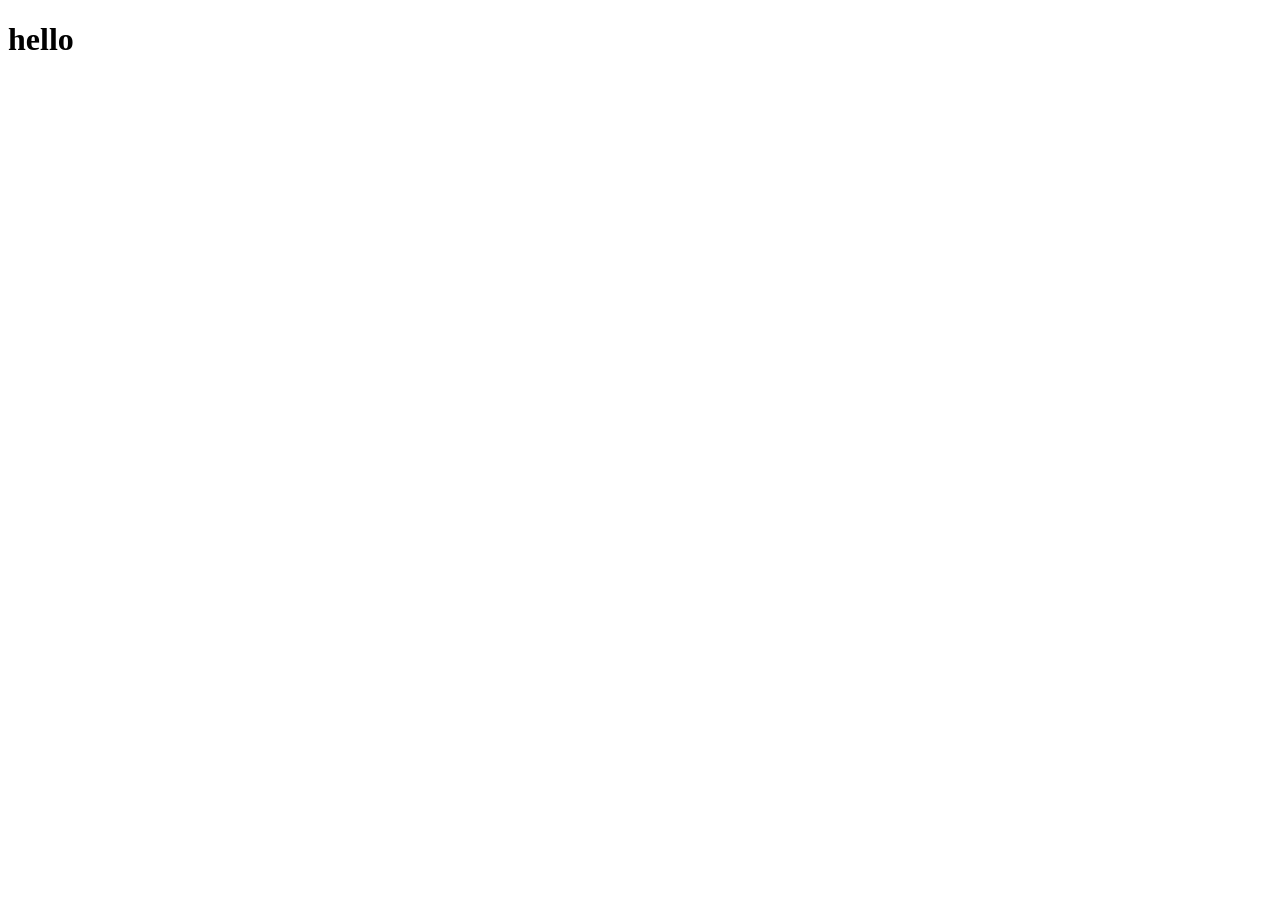
==== index.html @ 00756b85 "create index.html" ====
<!DOCTYPE html>
<html lang="ja">
<head>
    <meta charset="UTF-8">
    <meta name="viewport" content="width=device-width, initial-scale=1.0">
    <title>Document</title>
</head>
<body>
    <h1>hello</h1>
</body>
</html>
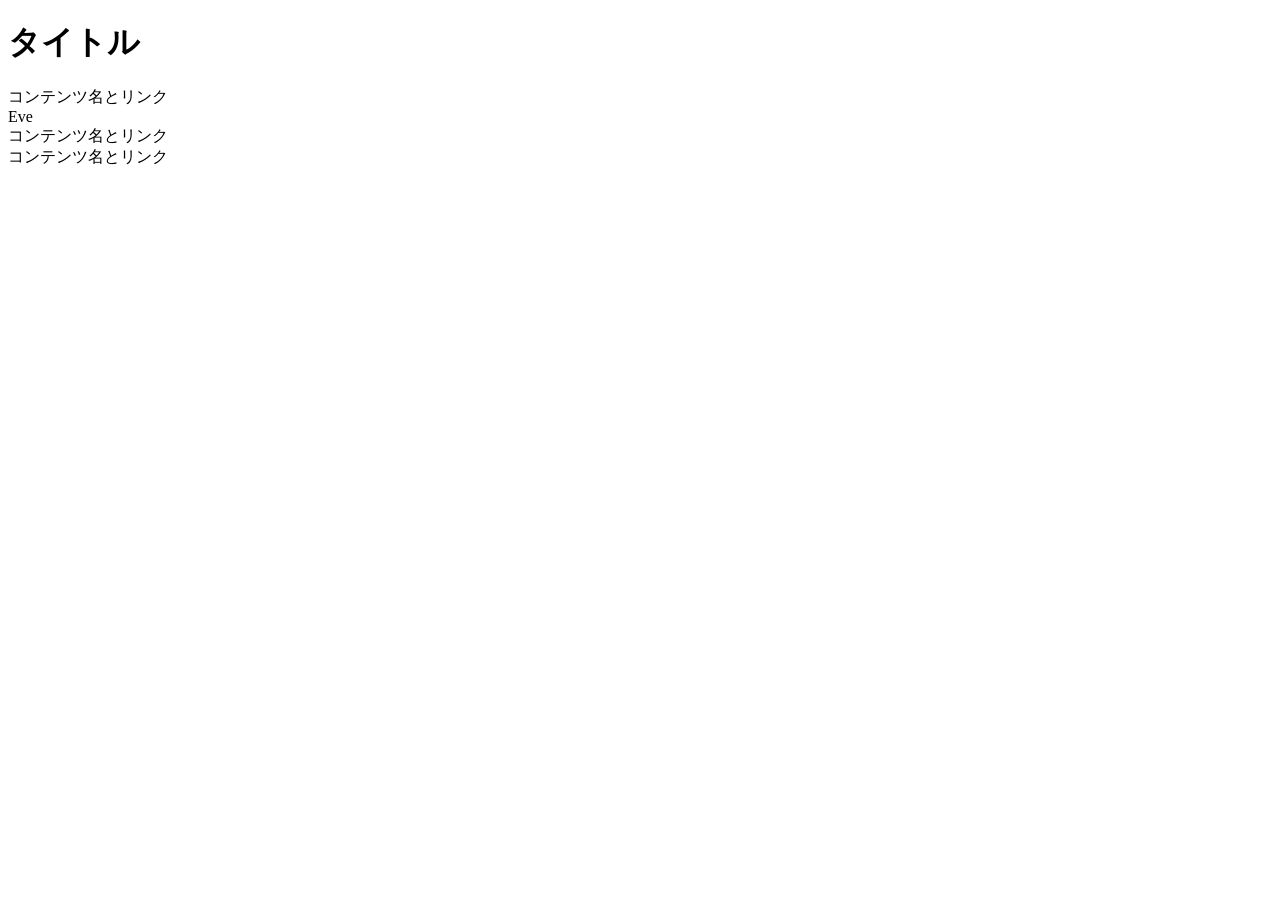
==== commit 5801b557: "自分の好きなアーティストさんの名前を入れた" ====
--- a/index.html
+++ b/index.html
@@ -1,11 +1,20 @@
 <!DOCTYPE html>
 <html lang="ja">
 <head>
+    <link rel="stylesheet" href="css/style.css" type="text/css">
     <meta charset="UTF-8">
     <meta name="viewport" content="width=device-width, initial-scale=1.0">
     <title>Document</title>
 </head>
 <body>
-    <h1>hello</h1>
+    <header class="page-title">
+        <h1>タイトル</h1>
+    </header>
+
+    <main class="grid-container">
+        <div class="grid-item content-1">コンテンツ名とリンク</div>
+        <div class="grid-item content-2">Eve</div> <div class="grid-item content-3">コンテンツ名とリンク</div>
+        <div class="grid-item content-4">コンテンツ名とリンク</div>
+    </main>
 </body>
-</html>+</html>
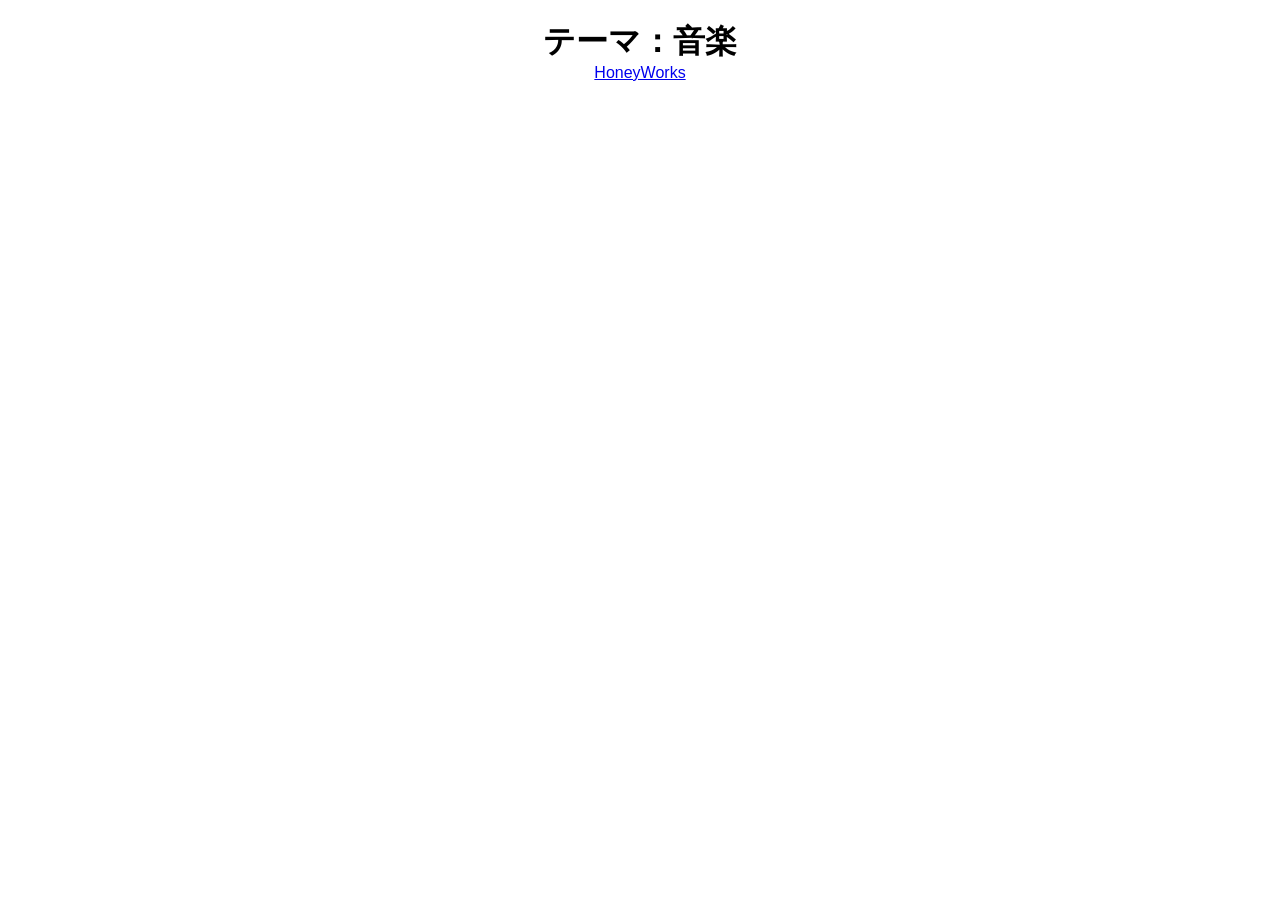
==== commit b298e975: "自分の担当部分を作成" ====
--- a/index.html
+++ b/index.html
@@ -7,14 +7,7 @@
     <title>Document</title>
 </head>
 <body>
-    <header class="page-title">
-        <h1>タイトル</h1>
-    </header>
-
-    <main class="grid-container">
-        <div class="grid-item content-1">コンテンツ名とリンク</div>
-        <div class="grid-item content-2">Eve</div> <div class="grid-item content-3">コンテンツ名とリンク</div>
-        <div class="grid-item content-4">コンテンツ名とリンク</div>
-    </main>
+    <h1>テーマ：音楽</h1>
+    <a href="page1.html">HoneyWorks</a>
 </body>
-</html>
+</html>
--- a/css/style.css
+++ b/css/style.css
@@ -0,0 +1,53 @@
+* {
+    margin: 0;
+    padding: 0;
+    box-sizing: border-box;
+}
+
+body {
+    font-family: sans-serif;
+    padding: 20px;
+    display: flex;
+    flex-direction: column;
+    align-items: center;
+}
+
+.page-title {
+    width: 100%;
+    max-width: 600px;
+    text-align: center;
+    border: 1px solid #333;
+    padding: 10px;
+    margin-bottom: 40px;
+}
+
+.page-title h1 {
+    font-size: 20px;
+    font-weight: normal;
+}
+
+.grid-container {
+    display: grid;
+    grid-template-columns: repeat(2, 200px); 
+    grid-gap: 20px;                         
+    justify-content: center;
+}
+
+.grid-item {
+    width: 200px;
+    height: 200px;
+    background-color: #ededed; 
+    padding: 15px;
+    font-size: 16px;
+    color: #333;
+}
+
+.content-1 {
+    border: 1px solid #333;
+}
+
+.content-2 {
+    font-size: 36px;          
+    font-weight: bold;       
+    color: #1e3a8a;  
+}         
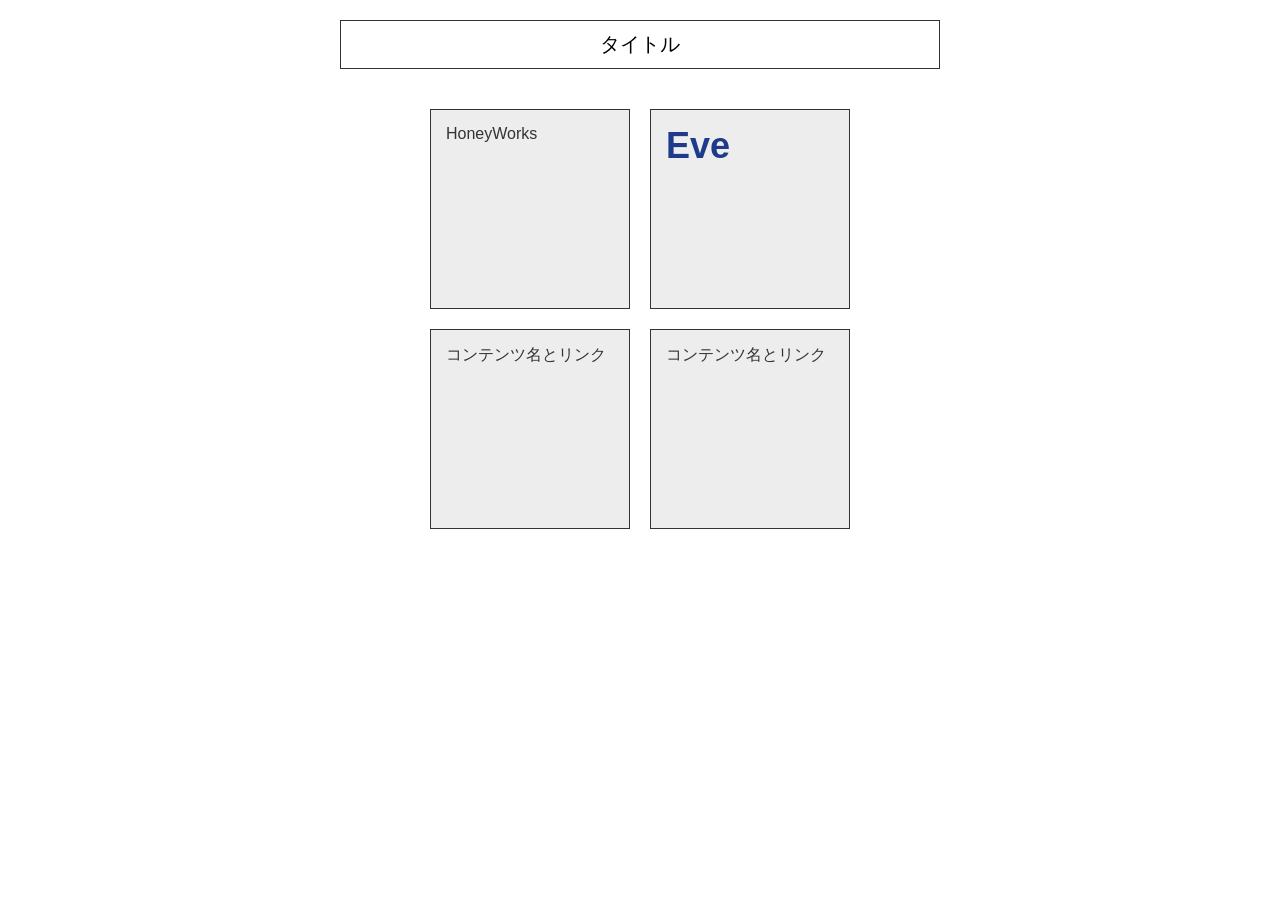
==== commit a4c13dfd: "担当部分のタイトルを追加" ====
--- a/index.html
+++ b/index.html
@@ -7,7 +7,14 @@
     <title>Document</title>
 </head>
 <body>
-    <h1>テーマ：音楽</h1>
-    <a href="page1.html">HoneyWorks</a>
+    <header class="page-title">
+        <h1>タイトル</h1>
+    </header>
+
+    <main class="grid-container">
+        <div class="grid-item content-1">HoneyWorks</div>
+        <div class="grid-item content-2">Eve</div> <div class="grid-item content-3">コンテンツ名とリンク</div>
+        <div class="grid-item content-4">コンテンツ名とリンク</div>
+    </main>
 </body>
-</html>+</html>
--- a/css/style.css
+++ b/css/style.css
@@ -42,7 +42,7 @@
     color: #333;
 }
 
-.content-1 {
+.content-1, .content-2, .content-3, .content-4 {
     border: 1px solid #333;
 }
 
